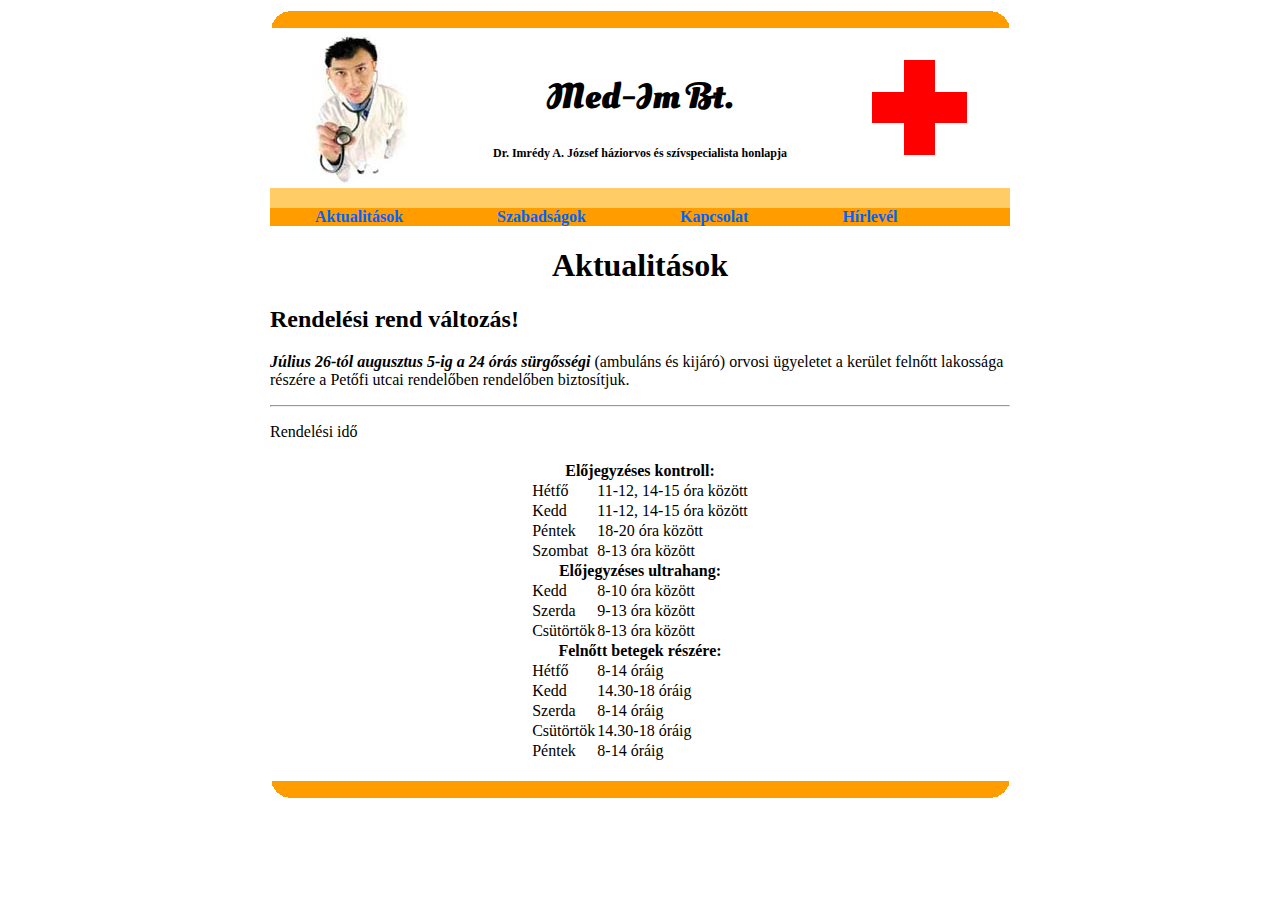
==== erettsegi/Zip mappa/index.html @ 2e941649 "Add files via upload" ====
<!DOCTYPE html>
<html lang="hu">
<head>
<meta charset="utf-8">
<link rel="stylesheet" href="styles.css">
<title>Med-Im Bt.</title>
</head>
<body>

    <div id="cimsor">
        <div id="cimsor_felsodisz"></div>
        <div id="cimsor_bal"></div>
        <div id="cimsor_kozep">
            <h1>Med-Im Bt.</h1>
            <p>Dr. Imrédy A. József háziorvos és szívspecialista honlapja</p>
        </div>
        <div id="cimsor_jobb"></div>
        <div id="cimsor_alsodisz"></div>
    </div>
    <div id="menusor">
        <span id="aktiv"><a href="index.html">Aktualitások</a></span>
        <span><a href="szabadsagok.html">Szabadságok</a></span>
        <span><a href="kapcsolat.html">Kapcsolat</a></span>
        <span><a href="hirlevel.html">Hírlevél</a></span>
    </div>
    <div id="tartalom">
        <h1>Aktualitások</h1>
        <h2>Rendelési rend változás!</h2>
        <p><b><i>Július 26-tól augusztus 5-ig a 24 órás sürgősségi</i></b> (ambuláns és kijáró) orvosi ügyeletet a kerület felnőtt lakossága részére a Petőfi utcai rendelőben rendelőben biztosítjuk.</p>
        <hr>
        <p>Rendelési idő</p>
        <table>
            <tbody>
                <tr>
                    <th colspan="2"> Előjegyzéses kontroll:</th>
                </tr>
                <tr>
                    <td>Hétfő</td>
                    <td>11-12, 14-15 óra között</td>
                </tr>
                <tr>
                    <td>Kedd</td>
                    <td>11-12, 14-15 óra között</td>
                </tr>
                <tr>
                    <td>Péntek</td>
                    <td>18-20 óra között</td>
                </tr>
                <tr>
                    <td>Szombat</td>
                    <td>8-13 óra között</td>
                </tr>
                <tr>
                    <th colspan="2">Előjegyzéses ultrahang:</th>
                </tr>
                <tr>
                    <td>Kedd</td>
                    <td>8-10 óra között</td>
                </tr>
                <tr>
                    <td>Szerda</td>
                    <td>9-13 óra között</td>
                </tr>
                <tr>
                    <td>Csütörtök</td>
                    <td>8-13 óra között</td>
                </tr>
                <tr>
                    <th colspan="2">Felnőtt betegek részére:</th>
                </tr>
                <tr>
                    <td>Hétfő</td>
                    <td>8-14 óráig</td>
                </tr>
                <tr>
                    <td>Kedd</td>
                    <td>14.30-18 óráig</td>
                </tr>
                <tr>
                    <td>Szerda</td>
                    <td>8-14 óráig</td>
                </tr>
                <tr>
                    <td>Csütörtök</td>
                    <td>14.30-18 óráig</td>
                </tr>
                <tr>
                    <td>Péntek</td>
                    <td>8-14 óráig</td>
                </tr>
            </tbody>
        </table>
    </div>
    <div id="oldal_alja"></div>
</body>
</html>
---- erettsegi/Zip mappa/styles.css ----
@import url(http://fonts.googleapis.com/css?family=Oleo+Script+Swash+Caps&subset=latin,latin-ext);

body{
    font-family: serif;
}

/* men� st�luselemek */

#menusor{
    background-color: #ff9c00;
}
#menusor span{
    padding: 0 15px;
    margin: 0 30px;
}
#menusor a, #menusor a:link, #menusor a:visited{
    color: #0063ff;
    font-weight: bold;
    text-decoration: none;
}
#menusor a:hover{
    text-decoration: underline;
}

/* t�bl�zat st�luselemek */

table{
    border-collapse: collapse;
    margin: 20px auto;
}
table, th, td{
    border: 0;
}

/* �rlap st�luselemek */

.mezosor{
    padding: 8px;
}
.mezosor .cimke{
    width: 200px;
}
.mezosor .mezo{
    width: 650px;
}

.mezosor .mezo input{
    width: 250px;
}
#szul_ev{
    width: 40px;
}
#szul_nap{
    width: 30px;
}

.mezosor .mezo input[type='checkbox'],
.mezosor .mezo input[type='radio']{
    width: 30px;
}
.mezosor .mezo input[type='submit'],
.mezosor .mezo input[type='reset']{
    height: 30px;
    margin: 10px;
}
.mezosor.z1{
    background-color: #fef6e7;
}
.mezosor.z2{
    background-color: #fffbf4;
}

/* egy�b st�luselemek */

#cimsor, #menusor, #tartalom{
    width: 740px;
    padding: 0;
    margin-left: auto;
    margin-right: auto;
}

#cimsor h1{
    font-family: 'Oleo Script Swash Caps', cursive;
    font-size: 36px;
    text-align: center;
}
#cimsor p{
    font-size: 12px;
    text-align: center;
    font-weight: bold;
}
#cimsor_felsodisz{
    height: 20px;
    background: #fff url('narancshej_teteje.gif') no-repeat center center;
}
#cimsor_alsodisz{
    height: 20px;
    background-color: #fc6;
    clear: both;
}
#cimsor_bal{
    float: left;
    width: 180px;
    height: 160px;
    background: #fff url('orvos.jpg') no-repeat center center;
}
#cimsor_kozep{
    float: left;
    width: 380px;
    padding-top: 20px;
}

#cimsor_jobb{
    float: left;
    width: 180px;
    height: 160px;
    background: #fff url('kereszt.gif') no-repeat center center;
}
#oldal_alja{
    height: 20px;
    background: #fff url('narancshej_alja.gif') no-repeat center center;
}
#tartalom h1{
    text-align: center;
}
#tartalom img{
    float: right;
}
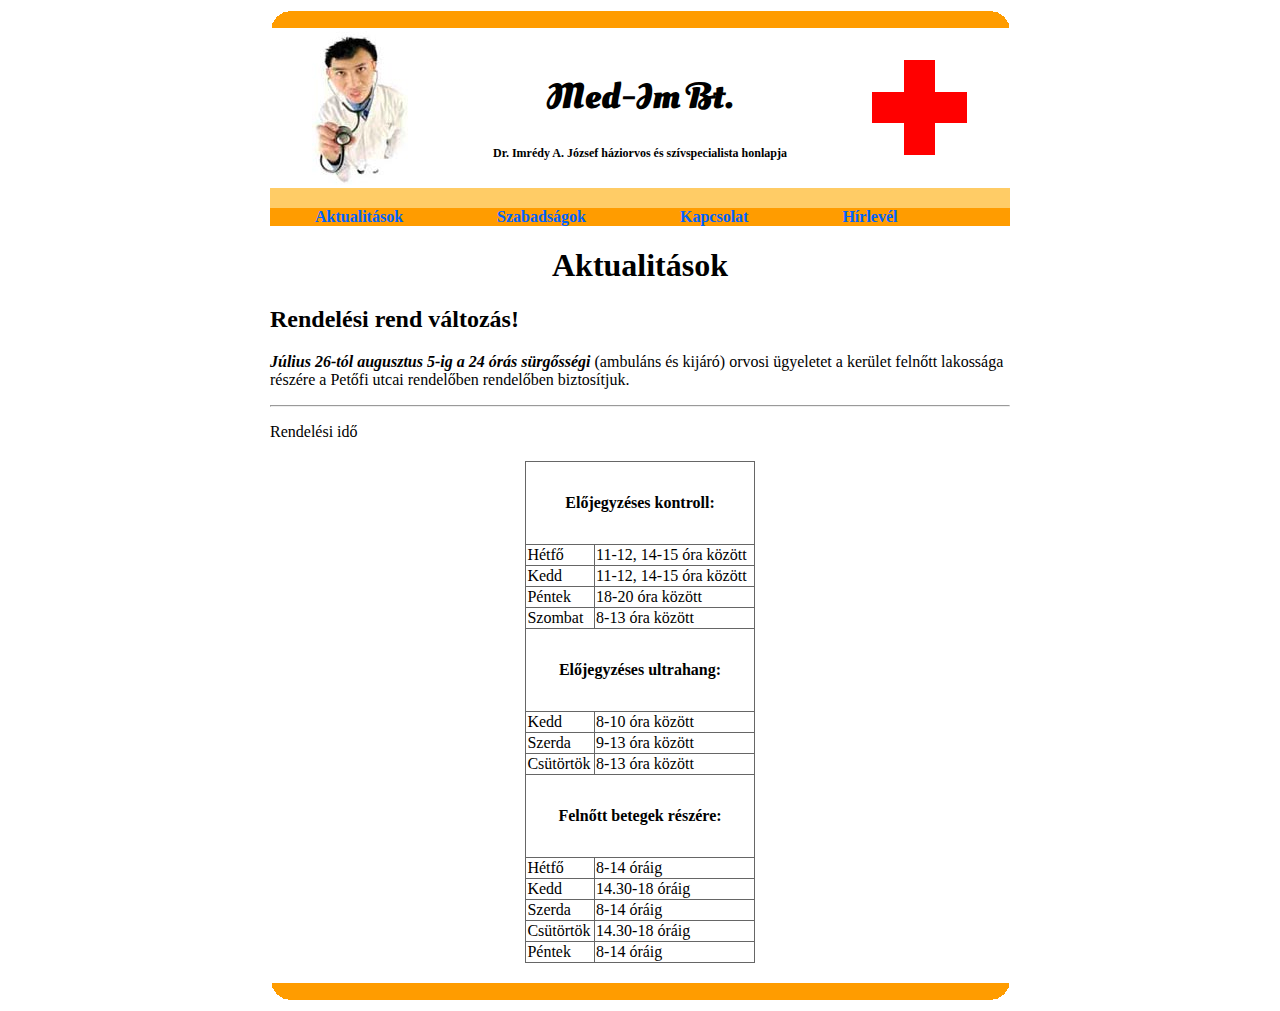
==== commit c470e89e: "kész feladat" ====
--- a/erettsegi/Zip mappa/index.html
+++ b/erettsegi/Zip mappa/index.html
@@ -1,96 +1,96 @@
-<!DOCTYPE html>
-<html lang="hu">
-<head>
-<meta charset="utf-8">
-<link rel="stylesheet" href="styles.css">
-<title>Med-Im Bt.</title>
-</head>
-<body>
-
-    <div id="cimsor">
-        <div id="cimsor_felsodisz"></div>
-        <div id="cimsor_bal"></div>
-        <div id="cimsor_kozep">
-            <h1>Med-Im Bt.</h1>
-            <p>Dr. Imrédy A. József háziorvos és szívspecialista honlapja</p>
-        </div>
-        <div id="cimsor_jobb"></div>
-        <div id="cimsor_alsodisz"></div>
-    </div>
-    <div id="menusor">
-        <span id="aktiv"><a href="index.html">Aktualitások</a></span>
-        <span><a href="szabadsagok.html">Szabadságok</a></span>
-        <span><a href="kapcsolat.html">Kapcsolat</a></span>
-        <span><a href="hirlevel.html">Hírlevél</a></span>
-    </div>
-    <div id="tartalom">
-        <h1>Aktualitások</h1>
-        <h2>Rendelési rend változás!</h2>
-        <p><b><i>Július 26-tól augusztus 5-ig a 24 órás sürgősségi</i></b> (ambuláns és kijáró) orvosi ügyeletet a kerület felnőtt lakossága részére a Petőfi utcai rendelőben rendelőben biztosítjuk.</p>
-        <hr>
-        <p>Rendelési idő</p>
-        <table>
-            <tbody>
-                <tr>
-                    <th colspan="2"> Előjegyzéses kontroll:</th>
-                </tr>
-                <tr>
-                    <td>Hétfő</td>
-                    <td>11-12, 14-15 óra között</td>
-                </tr>
-                <tr>
-                    <td>Kedd</td>
-                    <td>11-12, 14-15 óra között</td>
-                </tr>
-                <tr>
-                    <td>Péntek</td>
-                    <td>18-20 óra között</td>
-                </tr>
-                <tr>
-                    <td>Szombat</td>
-                    <td>8-13 óra között</td>
-                </tr>
-                <tr>
-                    <th colspan="2">Előjegyzéses ultrahang:</th>
-                </tr>
-                <tr>
-                    <td>Kedd</td>
-                    <td>8-10 óra között</td>
-                </tr>
-                <tr>
-                    <td>Szerda</td>
-                    <td>9-13 óra között</td>
-                </tr>
-                <tr>
-                    <td>Csütörtök</td>
-                    <td>8-13 óra között</td>
-                </tr>
-                <tr>
-                    <th colspan="2">Felnőtt betegek részére:</th>
-                </tr>
-                <tr>
-                    <td>Hétfő</td>
-                    <td>8-14 óráig</td>
-                </tr>
-                <tr>
-                    <td>Kedd</td>
-                    <td>14.30-18 óráig</td>
-                </tr>
-                <tr>
-                    <td>Szerda</td>
-                    <td>8-14 óráig</td>
-                </tr>
-                <tr>
-                    <td>Csütörtök</td>
-                    <td>14.30-18 óráig</td>
-                </tr>
-                <tr>
-                    <td>Péntek</td>
-                    <td>8-14 óráig</td>
-                </tr>
-            </tbody>
-        </table>
-    </div>
-    <div id="oldal_alja"></div>
-</body>
+<!DOCTYPE html>
+<html lang="hu">
+<head>
+<meta charset="utf-8">
+<link rel="stylesheet" href="styles.css">
+<title>Med-Im Bt.</title>
+</head>
+<body>
+
+    <div id="cimsor">
+        <div id="cimsor_felsodisz"></div>
+        <div id="cimsor_bal"></div>
+        <div id="cimsor_kozep">
+            <h1>Med-Im Bt.</h1>
+            <p>Dr. Imrédy A. József háziorvos és szívspecialista honlapja</p>
+        </div>
+        <div id="cimsor_jobb"></div>
+        <div id="cimsor_alsodisz"></div>
+    </div>
+    <div id="menusor">
+        <span id="aktiv"><a href="index.html">Aktualitások</a></span>
+        <span><a href="szabadsagok.html">Szabadságok</a></span>
+        <span><a href="kapcsolat.html">Kapcsolat</a></span>
+        <span><a href="hirlevel.html">Hírlevél</a></span>
+    </div>
+    <div id="tartalom">
+        <h1>Aktualitások</h1>
+        <h2>Rendelési rend változás!</h2>
+        <p><b><i>Július 26-tól augusztus 5-ig a 24 órás sürgősségi</i></b> (ambuláns és kijáró) orvosi ügyeletet a kerület felnőtt lakossága részére a Petőfi utcai rendelőben rendelőben biztosítjuk.</p>
+        <hr>
+        <p>Rendelési idő</p>
+        <table>
+            <tbody>
+                <tr>
+                    <th colspan="2"> Előjegyzéses kontroll:</th>
+                </tr>
+                <tr>
+                    <td>Hétfő</td>
+                    <td>11-12, 14-15 óra között</td>
+                </tr>
+                <tr>
+                    <td>Kedd</td>
+                    <td>11-12, 14-15 óra között</td>
+                </tr>
+                <tr>
+                    <td>Péntek</td>
+                    <td>18-20 óra között</td>
+                </tr>
+                <tr>
+                    <td>Szombat</td>
+                    <td>8-13 óra között</td>
+                </tr>
+                <tr>
+                    <th colspan="2">Előjegyzéses ultrahang:</th>
+                </tr>
+                <tr>
+                    <td>Kedd</td>
+                    <td>8-10 óra között</td>
+                </tr>
+                <tr>
+                    <td>Szerda</td>
+                    <td>9-13 óra között</td>
+                </tr>
+                <tr>
+                    <td>Csütörtök</td>
+                    <td>8-13 óra között</td>
+                </tr>
+                <tr>
+                    <th colspan="2">Felnőtt betegek részére:</th>
+                </tr>
+                <tr>
+                    <td>Hétfő</td>
+                    <td>8-14 óráig</td>
+                </tr>
+                <tr>
+                    <td>Kedd</td>
+                    <td>14.30-18 óráig</td>
+                </tr>
+                <tr>
+                    <td>Szerda</td>
+                    <td>8-14 óráig</td>
+                </tr>
+                <tr>
+                    <td>Csütörtök</td>
+                    <td>14.30-18 óráig</td>
+                </tr>
+                <tr>
+                    <td>Péntek</td>
+                    <td>8-14 óráig</td>
+                </tr>
+            </tbody>
+        </table>
+    </div>
+    <div id="oldal_alja"></div>
+</body>
 </html>--- a/erettsegi/Zip mappa/styles.css
+++ b/erettsegi/Zip mappa/styles.css
@@ -1,129 +1,142 @@
-@import url(http://fonts.googleapis.com/css?family=Oleo+Script+Swash+Caps&subset=latin,latin-ext);
-
-body{
-    font-family: serif;
-}
-
-/* men� st�luselemek */
-
-#menusor{
-    background-color: #ff9c00;
-}
-#menusor span{
-    padding: 0 15px;
-    margin: 0 30px;
-}
-#menusor a, #menusor a:link, #menusor a:visited{
-    color: #0063ff;
-    font-weight: bold;
-    text-decoration: none;
-}
-#menusor a:hover{
-    text-decoration: underline;
-}
-
-/* t�bl�zat st�luselemek */
-
-table{
-    border-collapse: collapse;
-    margin: 20px auto;
-}
-table, th, td{
-    border: 0;
-}
-
-/* �rlap st�luselemek */
-
-.mezosor{
-    padding: 8px;
-}
-.mezosor .cimke{
-    width: 200px;
-}
-.mezosor .mezo{
-    width: 650px;
-}
-
-.mezosor .mezo input{
-    width: 250px;
-}
-#szul_ev{
-    width: 40px;
-}
-#szul_nap{
-    width: 30px;
-}
-
-.mezosor .mezo input[type='checkbox'],
-.mezosor .mezo input[type='radio']{
-    width: 30px;
-}
-.mezosor .mezo input[type='submit'],
-.mezosor .mezo input[type='reset']{
-    height: 30px;
-    margin: 10px;
-}
-.mezosor.z1{
-    background-color: #fef6e7;
-}
-.mezosor.z2{
-    background-color: #fffbf4;
-}
-
-/* egy�b st�luselemek */
-
-#cimsor, #menusor, #tartalom{
-    width: 740px;
-    padding: 0;
-    margin-left: auto;
-    margin-right: auto;
-}
-
-#cimsor h1{
-    font-family: 'Oleo Script Swash Caps', cursive;
-    font-size: 36px;
-    text-align: center;
-}
-#cimsor p{
-    font-size: 12px;
-    text-align: center;
-    font-weight: bold;
-}
-#cimsor_felsodisz{
-    height: 20px;
-    background: #fff url('narancshej_teteje.gif') no-repeat center center;
-}
-#cimsor_alsodisz{
-    height: 20px;
-    background-color: #fc6;
-    clear: both;
-}
-#cimsor_bal{
-    float: left;
-    width: 180px;
-    height: 160px;
-    background: #fff url('orvos.jpg') no-repeat center center;
-}
-#cimsor_kozep{
-    float: left;
-    width: 380px;
-    padding-top: 20px;
-}
-
-#cimsor_jobb{
-    float: left;
-    width: 180px;
-    height: 160px;
-    background: #fff url('kereszt.gif') no-repeat center center;
-}
-#oldal_alja{
-    height: 20px;
-    background: #fff url('narancshej_alja.gif') no-repeat center center;
-}
-#tartalom h1{
-    text-align: center;
-}
-#tartalom img{
-    float: right;
-}
-
+@import url(http://fonts.googleapis.com/css?family=Oleo+Script+Swash+Caps&subset=latin,latin-ext);
+
+body{
+    font-family: Arial sans-serif;
+    size: 16px
+}
+
+/* men� st�luselemek */
+
+#menusor{
+    background-color: #ff9c00;
+}
+#menusor span{
+    padding: 0 15px;
+    margin: 0 30px;
+}
+#menusor a, #menusor a:link, #menusor a:visited{
+    color: #0063ff;
+    font-weight: bold;
+    text-decoration: none;
+}
+#menusor a:hover{
+    text-decoration: underline;
+}
+
+/* t�bl�zat st�luselemek */
+
+table{
+    border-collapse: collapse;
+    margin: 20px auto;
+}
+table, th, td{
+    border: 1px solid #666;
+}
+th{
+    padding: 2em;
+}
+td{
+padding: 0.5em, 
+}
+
+/* �rlap st�luselemek */
+
+.mezosor{
+    padding: 8px;
+}
+.mezosor .cimke{
+    width: 200px;
+}
+.mezosor .mezo{
+    width: 650px;
+}
+
+.mezosor .mezo input{
+    width: 250px;
+}
+#szul_ev{
+    width: 40px;
+}
+#szul_nap{
+    width: 30px;
+}
+
+.mezosor .mezo input[type='checkbox'],
+.mezosor .mezo input[type='radio']{
+    width: 30px;
+}
+.mezosor .mezo input[type='submit'],
+.mezosor .mezo input[type='reset']{
+    height: 30px;
+    margin: 10px;
+    width: 120p;
+    background-color: #ccc;
+}
+.mezosor.z1{
+    background-color: #fef6e7;
+}
+.mezosor.z2{
+    background-color: #fffbf4;
+}
+
+/* egy�b st�luselemek */
+
+#cimsor, #menusor, #tartalom{
+    width: 740px;
+    padding: 0;
+    margin-left: auto;
+    margin-right: auto;
+}
+
+#cimsor h1{
+    font-family: 'Oleo Script Swash Caps', cursive;
+    font-size: 36px;
+    text-align: center;
+}
+#cimsor p{
+    font-size: 12px;
+    text-align: center;
+    font-weight: bold;
+}
+#cimsor_felsodisz{
+    height: 20px;
+    background: #fff url('narancshej_teteje.gif') no-repeat center center;
+}
+#cimsor_alsodisz{
+    height: 20px;
+    background-color: #fc6;
+    clear: both;
+}
+#cimsor_bal{
+    float: left;
+    width: 180px;
+    height: 160px;
+    background: #fff url('orvos.jpg') no-repeat center center;
+}
+#cimsor_kozep{
+    float: left;
+    width: 380px;
+    padding-top: 20px;
+}
+
+#cimsor_jobb{
+    float: left;
+    width: 180px;
+    height: 160px;
+    background: #fff url('kereszt.gif') no-repeat center center;
+}
+#oldal_alja{
+    height: 20px;
+    background: #fff url('narancshej_alja.gif') no-repeat center center;
+}
+#tartalom h1{
+    text-align: center;
+}
+#tartalom img{
+    float: right;
+}
+
+.kép150
+{
+    width: 150px
+}